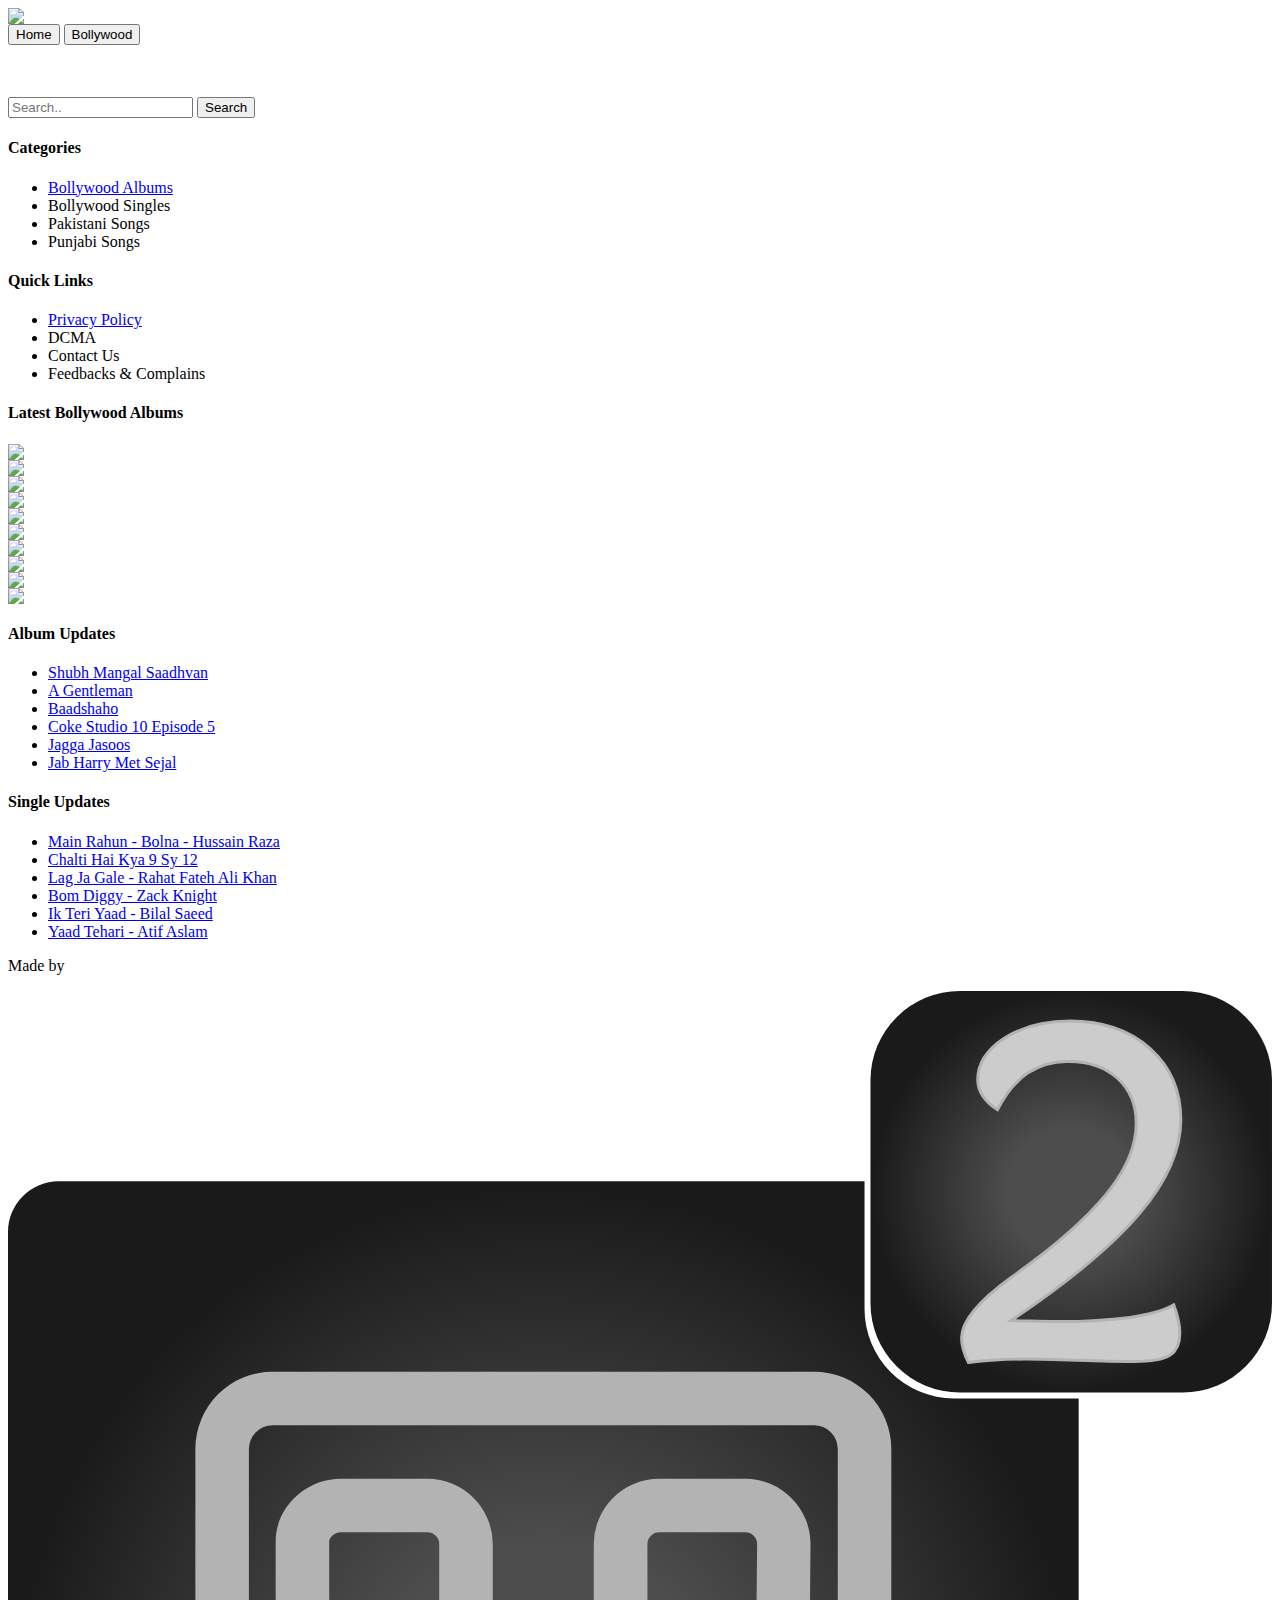
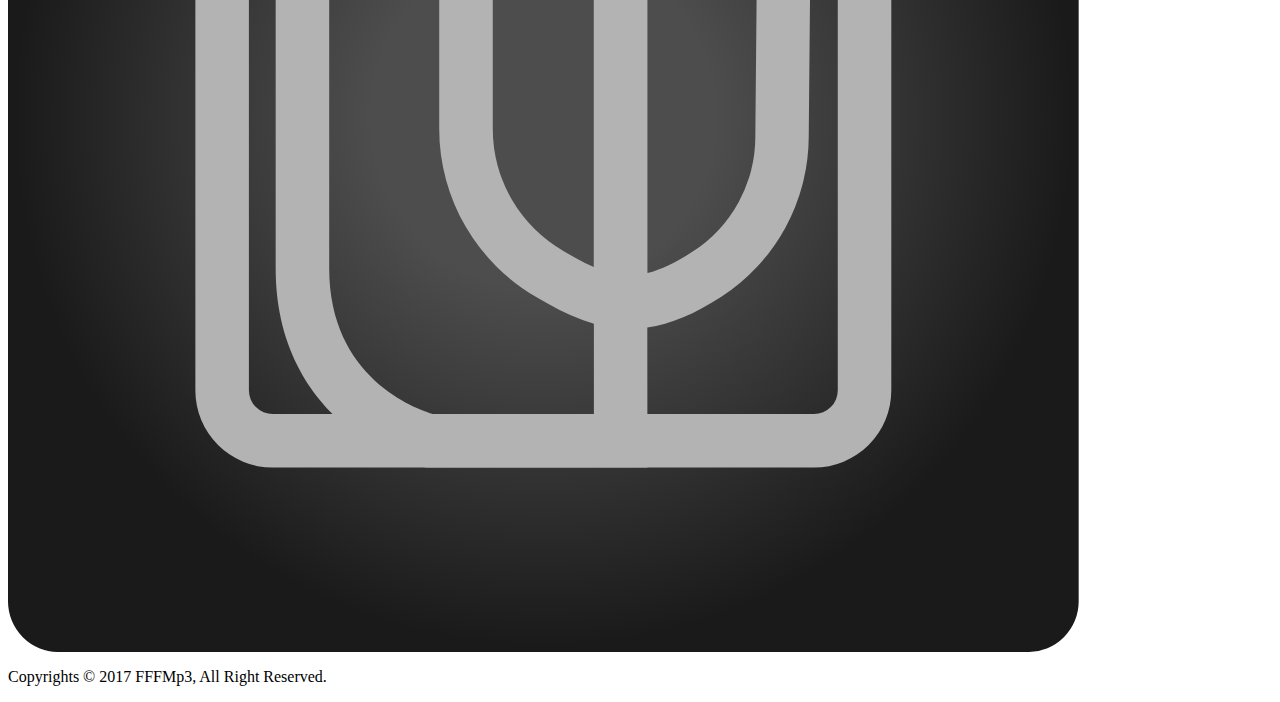
==== index.html @ cf24536d "added links" ====
<! DOCTYPE html>

<html>

    <head>
        
        <title>FFF MP3 | Download songs for free</title>
        
            <!-- Required meta tags -->
        <meta charset="utf-8">
        <meta name="viewport" content="width=device-width, initial-scale=1, shrink-to-fit=no">
        
        <link rel="stylesheet" href="https://maxcdn.bootstrapcdn.com/bootstrap/4.0.0-beta/css/bootstrap.min.css" integrity="sha384-/Y6pD6FV/Vv2HJnA6t+vslU6fwYXjCFtcEpHbNJ0lyAFsXTsjBbfaDjzALeQsN6M" crossorigin="anonymous">
        <link href="https://fonts.googleapis.com/css?family=Open+Sans:300,400,700" rel="stylesheet">
        <link href="https://fonts.googleapis.com/css?family=Montserrat:300,400,600,700,800" rel="stylesheet">
        <link href="css/main.css" rel="stylesheet">

        
    
        <script src="https://code.jquery.com/jquery-3.2.1.slim.min.js" integrity="sha384-KJ3o2DKtIkvYIK3UENzmM7KCkRr/rE9/Qpg6aAZGJwFDMVNA/GpGFF93hXpG5KkN" crossorigin="anonymous"></script>
        <script src="https://cdnjs.cloudflare.com/ajax/libs/popper.js/1.11.0/umd/popper.min.js" integrity="sha384-b/U6ypiBEHpOf/4+1nzFpr53nxSS+GLCkfwBdFNTxtclqqenISfwAzpKaMNFNmj4" crossorigin="anonymous"></script>
        <script src="https://maxcdn.bootstrapcdn.com/bootstrap/4.0.0-beta/js/bootstrap.min.js" integrity="sha384-h0AbiXch4ZDo7tp9hKZ4TsHbi047NrKGLO3SEJAg45jXxnGIfYzk4Si90RDIqNm1" crossorigin="anonymous"></script>
        <script src="https://code.jquery.com/ui/1.12.1/jquery-ui.min.js" integrity="sha256-VazP97ZCwtekAsvgPBSUwPFKdrwD3unUfSGVYrahUqU=" crossorigin="anonymous"></script>
        <script src="https://use.fontawesome.com/0494cc08f3.js"></script>
        <script src="https://cdnjs.cloudflare.com/ajax/libs/mediaelement/4.2.6/mediaelement-and-player.min.js"></script>
         
    </head>
    
    <body>
        
        <div class="container">
            <div class="nav-wrapper">
                <nav class="navbar navbar-first navbar-light bg-light">
                    <a class="navbar-brand" href="#"><img class="logo" src="images/logo.png"></a>
                    <form class="form-inline">
                        <button class="btn btn-top align-middle btn-light" type="button">Home</button>
                        <button class="btn btn-top align-middle btn-light" type="button">Bollywood</button>

                        <ul style="display:inline; margin-bottom:1px;">
                            <li class="social fb"><i class="fa fa-facebook" aria-hidden="true"></i></li>
                            <li class="social tw"><i class="fa fa-twitter" aria-hidden="true"></i></li>
                        </ul>
                    </form>

                </nav>
                <nav class="navbar navbar-second navbar-light bg-light">
                    <form class="mx-2 my-auto d-inline w-100">
                       <div class="input-group">
                           <span class="input-group-addon"><i class="fa fa-search fa-fw"></i></span>
                          <input type="text" class="form-control inputfield" placeholder="Search..">
                           <span class="input-group-btn">
                           <button class="btn btn-light searchbtn" type="button">Search</button>
                           </span>
                        </div>
                    </form>
                </nav>
            </div>
            
            <div class="row margin">
                <div class="col-md-3">
                    <div class="categories-head">
                        <h4>Categories</h4>
                    </div>
                    <div class="categories-body">
                        <ul>
                            <li class="li-sidebar"><a class="text-muted" href="#">Bollywood Albums</a></li>
                            <li class="li-sidebar"><a class="text-muted">Bollywood Singles</a></li>
                            <li class="li-sidebar"><a class="text-muted">Pakistani Songs</a></li>
                            <li class="li-sidebar"><a class="text-muted">Punjabi Songs</a></li>
                        </ul>
                    </div>
                    
                    <div class="categories-head">
                        <h4>Quick Links</h4>
                    </div>
                    <div class="categories-body">
                        <ul>
                            <li class="li-sidebar"><a class="text-muted" href="#">Privacy Policy</a></li>
                            <li class="li-sidebar"><a class="text-muted">DCMA</a></li>
                            <li class="li-sidebar"><a class="text-muted">Contact Us</a></li>
                            <li class="li-sidebar"><a class="text-muted">Feedbacks &amp; Complains</a></li>
                        </ul>
                    </div>
                </div>
                <div class="col-md-9">
                        <div class="row">
                            <div class="col-sm-12">
                                <div class="album-head"><h4>Latest Bollywood Albums</h4></div>
                            </div>
                        </div>
                        <div class="row">
                            <div class="col-md-12 d-flex pding flex-wrap">
                                <div class="img-container"><a href="album-page.html"><img src="images/3061.jpg"></a></div>
                                <div class="img-container"><a href="album-page.html"><img src="images/3064.jpg"></a></div>
                                <div class="img-container"><a href="album-page.html"><img src="images/3082.jpg"></a></div>
                                <div class="img-container"><a href="album-page.html"><img src="images/3083.jpg"></a></div>
                                <div class="img-container"><a href="album-page.html"><img src="images/3084.jpg"></a></div>
                                <div class="img-container"><a href="album-page.html"><img src="images/3085.jpg"></a></div>
                                <div class="img-container"><a href="album-page.html"><img src="images/3061.jpg"></a></div>
                                <div class="img-container"><a href="album-page.html"><img src="images/3064.jpg"></a></div>
                                <div class="img-container"><a href="album-page.html"><img src="images/3082.jpg"></a></div>
                                <div class="img-container"><a href="album-page.html"><img src="images/3083.jpg"></a></div>
                            </div>
                        </div>
                
                    <div class="row updates-menus">
                        <div class="col-sm-6">
                            <div class="categories-head">
                                <h4>Album Updates</h4>
                            </div>
                            <div class="categories-body">
                                <ul>
                                    <li class="li-update-menu"><a class="text-muted" href="single-page.html">Shubh Mangal Saadhvan</a></li>
                                    <li class="li-update-menu"><a class="text-muted" href="single-page.html">A Gentleman</a></li>
                                    <li class="li-update-menu"><a class="text-muted" href="single-page.html">Baadshaho</a></li>
                                    <li class="li-update-menu"><a class="text-muted" href="single-page.html">Coke Studio 10 Episode 5</a></li>
                                    <li class="li-update-menu"><a class="text-muted" href="single-page.html">Jagga Jasoos</a></li>
                                    <li class="li-update-menu"><a class="text-muted" href="single-page.html">Jab Harry Met Sejal</a></li>
                                </ul>
                            </div>
                        </div>

                        <div class="col-sm-6">
                            <div class="categories-head">
                                <h4>Single Updates</h4>
                            </div>
                            <div>
                                <ul>
                                    <li class="li-update-menu"><a class="text-muted" href="single-page.html">Main Rahun - Bolna - Hussain Raza</a></li>
                                    <li class="li-update-menu"><a class="text-muted" href="single-page.html">Chalti Hai Kya 9 Sy 12</a></li>
                                    <li class="li-update-menu"><a class="text-muted" href="single-page.html">Lag Ja Gale - Rahat Fateh Ali Khan</a></li>
                                    <li class="li-update-menu"><a class="text-muted" href="single-page.html">Bom Diggy - Zack Knight</a></li>
                                    <li class="li-update-menu"><a class="text-muted" href="single-page.html">Ik Teri Yaad - Bilal Saeed</a></li>
                                    <li class="li-update-menu"><a class="text-muted" href="single-page.html">Yaad Tehari - Atif Aslam</a></li>
                                </ul>
                            </div>
                        </div>
                        </div>
                    </div>
                </div>
            <div class="row margin footer">
                <div class="madeby"><p> Made by </p></div>
                <a href="http://umerusman.tk" target="_blank"><div> 
                    <svg class="imgGlobal" id="Layer_1" data-name="Layer 1" xmlns="http://www.w3.org/2000/svg" xmlns:xlink="http://www.w3.org/1999/xlink" viewBox="0 0 425 424"><defs><style>.cls-1{fill:url(#radial-gradient);}.cls-2{fill:none;stroke:#000;stroke-width:10px;}.cls-2,.cls-5{stroke-miterlimit:10;}.cls-3{fill:#b3b3b3;}.cls-4{fill:url(#radial-gradient-2);}.cls-5{fill:#ccc;stroke:#b3b3b3;}</style><radialGradient id="radial-gradient" cx="1044" cy="539" r="180" gradientUnits="userSpaceOnUse"><stop offset="0.03" stop-color="#4d4d4d"/><stop offset="0.18" stop-color="#4d4d4d"/><stop offset="0.32" stop-color="#4d4d4d"/><stop offset="0.99" stop-color="#1a1a1a"/></radialGradient><radialGradient id="radial-gradient-2" cx="357.5" cy="67.5" r="67.5" xlink:href="#radial-gradient"/></defs><title>u-square</title><path class="cls-1" d="M1152,402V359H881a17,17,0,0,0-17,17V702a17,17,0,0,0,17,17h326a17,17,0,0,0,17-17V432h-42A30.09,30.09,0,0,1,1152,402Z" transform="translate(-864 -295)"/><path class="cls-2" d="M1135,811" transform="translate(-864 -295)"/><path class="cls-2" d="M776,811" transform="translate(-864 -295)"/><path class="cls-3" d="M1135,657H953a26,26,0,0,1-26-26V449a26,26,0,0,1,26-26h182a26,26,0,0,1,26,26V631A26,26,0,0,1,1135,657ZM953,441a8,8,0,0,0-8,8V631a8,8,0,0,0,8,8h182a8,8,0,0,0,8-8V449a8,8,0,0,0-8-8Z" transform="translate(-864 -295)"/><path class="cls-3" d="M1079,657h-74.37l-1-.24A69.46,69.46,0,0,1,978.72,644c-11.28-9-24.72-25.66-24.72-54V480c0-11.38,10.08-21,22-21h29a22,22,0,0,1,22,22v62.13a47.36,47.36,0,0,0,24,41.18l3.7,2.09a64.74,64.74,0,0,0,6.26,3.14V481a22,22,0,0,1,22-22h28.88a22,22,0,0,1,22,22.2l-.6,64.62a64.51,64.51,0,0,1-29.38,53.73c-8.91,5.77-17,9.22-24.9,10.36Zm-72.14-18H1061V608.61a69.24,69.24,0,0,1-15.11-6.53l-3.7-2.09a65.39,65.39,0,0,1-33.2-56.86V481a4,4,0,0,0-4-4H976c-2.35,0-4,1.95-4,3V590C972,626.91,1001.19,637.32,1006.86,639ZM1083,477a4,4,0,0,0-4,4V591.6c4.6-1.1,9.43-3.48,15.1-7.16a46,46,0,0,0,21.18-38.79l.6-64.62a4,4,0,0,0-4-4Z" transform="translate(-864 -295)"/><rect class="cls-4" x="290" width="135" height="135" rx="30" ry="30"/><path class="cls-5" d="M1186.92,419.88a21.87,21.87,0,0,1-1.74-4.35,14.89,14.89,0,0,1-.55-3.87q0-8.22,16.52-20.23,4.58-3.32,7.11-5.22,18.26-13.83,26.67-25.05t8.42-21.73q0-9.25-6.24-15t-16.44-5.73a24.05,24.05,0,0,0-13.83,3.91q-5.77,3.91-10.12,12.29a16.44,16.44,0,0,1-5-4.66,9.63,9.63,0,0,1-1.66-5.37q0-8.14,8.89-13.95t22.17-5.81q16.6,0,26.91,9.25t10.31,23.95q0,15.1-13.67,31.3t-43.39,36.2q2.21.08,6,.16,6.8.16,8.85.16a184.85,184.85,0,0,0,25.13-1.38q9.72-1.38,14.7-4.23a34.73,34.73,0,0,1,1.54,5.1,21.89,21.89,0,0,1,.51,4.54q0,5.22-3.32,7.31t-12.17,2.09q-6.72,0-18.85-.4t-17.58-.4q-5.53,0-10.27.28T1186.92,419.88Z" transform="translate(-864 -295)"/></svg>
                </div></a>
                <div class="madeby2"><p> Copyrights &copy; 2017 FFFMp3, All Right Reserved. </p></div>
            </div>
            
            </div>
    </body>
    
</html>
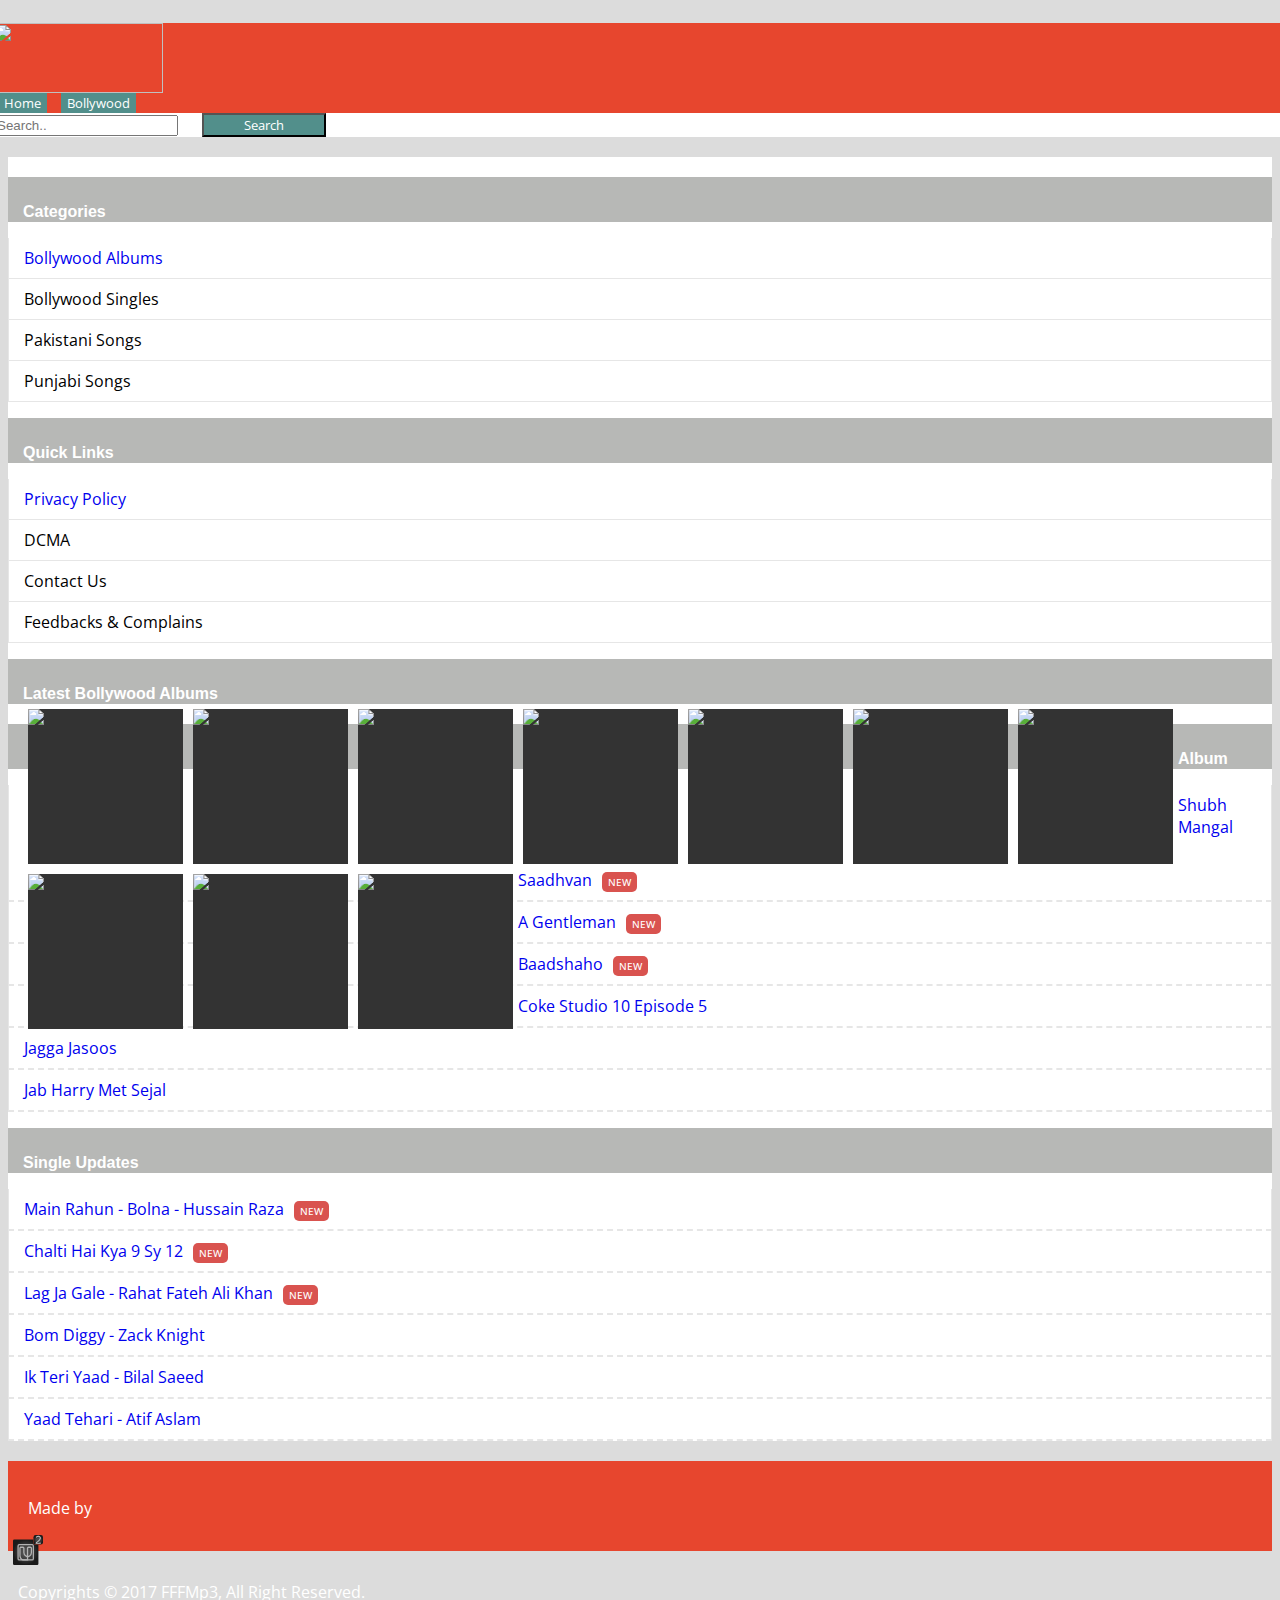
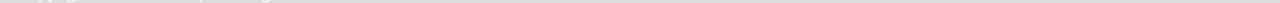
==== commit 04b8a7ed: "new-tag added" ====
--- a/index.html
+++ b/index.html
@@ -110,12 +110,12 @@
                             </div>
                             <div class="categories-body">
                                 <ul>
-                                    <li class="li-update-menu"><a class="text-muted" href="single-page.html">Shubh Mangal Saadhvan</a></li>
-                                    <li class="li-update-menu"><a class="text-muted" href="single-page.html">A Gentleman</a></li>
-                                    <li class="li-update-menu"><a class="text-muted" href="single-page.html">Baadshaho</a></li>
-                                    <li class="li-update-menu"><a class="text-muted" href="single-page.html">Coke Studio 10 Episode 5</a></li>
-                                    <li class="li-update-menu"><a class="text-muted" href="single-page.html">Jagga Jasoos</a></li>
-                                    <li class="li-update-menu"><a class="text-muted" href="single-page.html">Jab Harry Met Sejal</a></li>
+                                    <li class="li-update-menu"><a class="text-muted" href="album-page.html">Shubh Mangal Saadhvan</a><span class="new-tag">NEW</span> </li>
+                                    <li class="li-update-menu"><a class="text-muted" href="album-page.html">A Gentleman</a><span class="new-tag">NEW</span></li>
+                                    <li class="li-update-menu"><a class="text-muted" href="album-page.html">Baadshaho</a><span class="new-tag">NEW</span></li>
+                                    <li class="li-update-menu"><a class="text-muted" href="album-page.html">Coke Studio 10 Episode 5</a></li>
+                                    <li class="li-update-menu"><a class="text-muted" href="album-page.html">Jagga Jasoos</a></li>
+                                    <li class="li-update-menu"><a class="text-muted" href="album-page.html">Jab Harry Met Sejal</a></li>
                                 </ul>
                             </div>
                         </div>
@@ -126,9 +126,9 @@
                             </div>
                             <div>
                                 <ul>
-                                    <li class="li-update-menu"><a class="text-muted" href="single-page.html">Main Rahun - Bolna - Hussain Raza</a></li>
-                                    <li class="li-update-menu"><a class="text-muted" href="single-page.html">Chalti Hai Kya 9 Sy 12</a></li>
-                                    <li class="li-update-menu"><a class="text-muted" href="single-page.html">Lag Ja Gale - Rahat Fateh Ali Khan</a></li>
+                                    <li class="li-update-menu"><a class="text-muted" href="single-page.html">Main Rahun - Bolna - Hussain Raza</a><span class="new-tag">NEW</span></li>
+                                    <li class="li-update-menu"><a class="text-muted" href="single-page.html">Chalti Hai Kya 9 Sy 12</a><span class="new-tag">NEW</span></li>
+                                    <li class="li-update-menu"><a class="text-muted" href="single-page.html">Lag Ja Gale - Rahat Fateh Ali Khan</a><span class="new-tag">NEW</span></li>
                                     <li class="li-update-menu"><a class="text-muted" href="single-page.html">Bom Diggy - Zack Knight</a></li>
                                     <li class="li-update-menu"><a class="text-muted" href="single-page.html">Ik Teri Yaad - Bilal Saeed</a></li>
                                     <li class="li-update-menu"><a class="text-muted" href="single-page.html">Yaad Tehari - Atif Aslam</a></li>
--- a/css/main.css
+++ b/css/main.css
@@ -0,0 +1,216 @@
+body{
+    background-color: gainsboro;
+}
+
+/** Header Styling **/
+.logo{
+    height: 70px;
+    width: 170px;
+}
+.navbar-brand{
+    padding-top: 0px;
+    padding-bottom: 0px;
+}
+.btn-top{
+    border-radius: 0px;
+    margin-right: 5px;
+    margin-left: 5px;
+    background-color: #528F8B !important;
+    border: 0px;
+    color: white;
+    font-family: 'Open Sans' , sans-serif;
+}
+.navbar-first{
+    background-color: #E7462E !important;
+}
+.container{
+    padding-top: 15px;
+
+}
+form{
+    margin-bottom: 0px !important;
+}
+.inputfield{
+    margin-right: 20px
+}
+.navbar-second{
+    background-color: white !important;
+}
+.searchbtn{
+    background-color: #528F8B;
+    color: white;
+    padding-left: 40px;
+    padding-right: 40px;
+    font-family: 'Open Sans' , sans-serif;
+}
+.input-group-addon{
+    background-color: #E7462E;
+    color: white;
+}
+.nav-wrapper{
+    margin-left: -15px;
+    margin-right: -15px;
+}
+
+/** Content Styling **/
+
+.margin{
+    margin-top: 20px;
+    padding-top: 20px;
+    background-color: white;
+}
+.categories-head{
+    height: 40px;
+    background-color: #B7B8B6;
+    display: block;
+    color: white;
+    padding-top: 5px;
+    padding-left: 15px;
+    font-family: 'Montesrrat', sans-serif;
+}
+ul{
+    list-style-type: none;
+    padding: 0px;
+}
+.li-sidebar{
+    border-bottom: 1px solid #E6E6E6;
+    border-left: 1px solid #E6E6E6;
+    border-right: 1px solid #E6E6E6;
+    padding: 9px 15px;
+    font-family: 'Open Sans', sans-serif;
+}
+
+a{
+    text-decoration: none !important;
+}
+.li-sidebar:hover{
+    background-color: #E6E6E6;
+}
+
+.album-head{
+    height: 40px;
+    background-color: #B7B8B6;
+    display: block;
+    color: white;
+    padding-top: 5px;
+    padding-left: 15px;
+    font-family: 'Montesrrat', sans-serif;
+}
+.album-content{
+    margin-top: 10px;
+
+}
+.img-container{
+    float: left;
+    margin: 5px;
+    background: #333;
+    height: 155px;
+    width: 155px;
+    display: block;
+
+}
+img {
+    max-width: 100%;
+    height: auto;
+    width: auto\9; /* ie8 */
+}
+
+.updates-menus{
+    margin-top: 20px;
+}
+.li-update-menu{
+    border-left: 1px solid #E6E6E6;
+    border-right: 1px solid #E6E6E6;
+    padding: 9px 15px;
+    border-bottom: 2px dashed #E6E6E6;
+    font-family: 'Open Sans' , sans-serif;
+}
+
+.footer{
+    height: 70px;
+    margin-bottom: 20px;
+    background: #E7462E !important;
+    font-family: 'Open Sans' , sans-serif;
+}
+@media (max-width: 991px){
+    .pding{
+        padding-left: 22px;
+        padding-right: 22px;
+    }
+}
+@media (min-width:992px){
+    .pding{
+        padding-left: 30px;
+        padding-right: 30px;
+    }
+}
+@media (min-width:1200px){
+    .pding{
+        padding-left: 15px;
+        padding-right: 15px;
+    }
+}
+svg{
+    height: 30px;
+    width: 30px;
+    margin-left: 5px;
+
+}
+.madeby{
+    padding-left: 20px;
+    margin-top: 5px;
+    color: white;
+}
+.madeby2{
+    padding-left: 10px;
+    margin-top: 5px;
+    color: white;
+}
+.social{
+    float: left;
+    font-size: 32px;
+    margin-left: 5px;
+    margin-right: 5px;
+}
+.fb{
+    color: #3B5998;
+}
+.tw{
+    color: #00ACED;
+}
+@media(max-width:492px){
+    .madeby2{
+        font-size: 12px;
+    }
+    .madeby{
+        font-size: 12px;
+    }
+    svg{
+        height: 25px;
+        width: 25px;
+    }
+    .footer{
+        height: 50px;
+    }
+}
+@media(max-width:385px){
+    .madeby2{
+        font-size: 11px;
+    }
+    .madeby{
+        font-size: 11px;
+    }
+    svg{
+        height: 25px;
+        width: 25px;
+    }    
+}
+.new-tag{
+    color: white;
+    background-color: #D9534F;
+    font-size: 10px;
+    font-weight: 500;
+    padding: 3px 6px;
+    margin-left: 10px;
+    border-radius: 5px;
+}
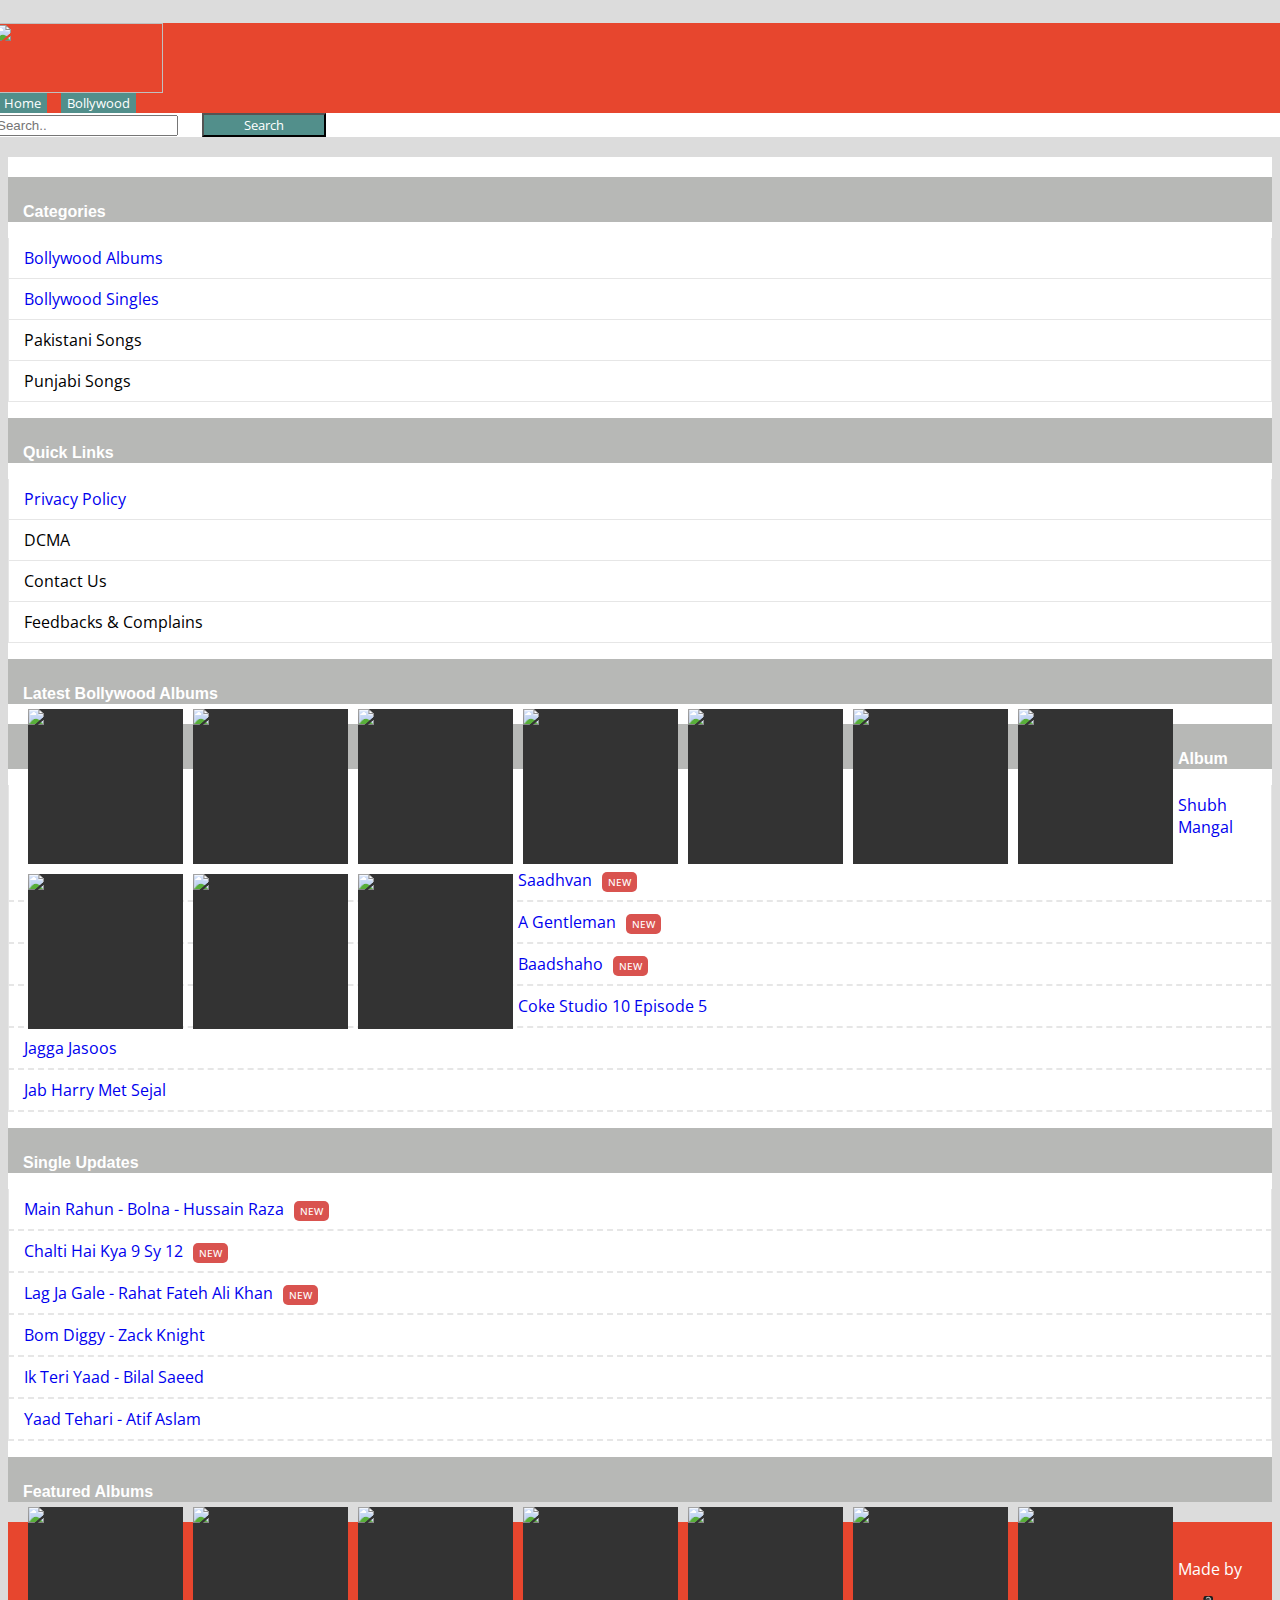
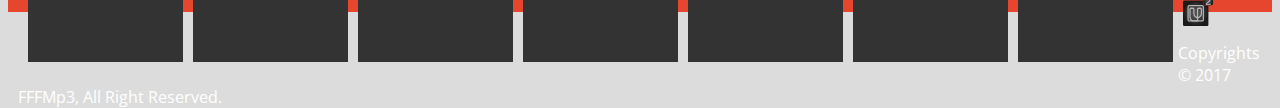
==== commit 38c8f739: "added featured section" ====
--- a/index.html
+++ b/index.html
@@ -31,14 +31,14 @@
         <div class="container">
             <div class="nav-wrapper">
                 <nav class="navbar navbar-first navbar-light bg-light">
-                    <a class="navbar-brand" href="#"><img class="logo" src="images/logo.png"></a>
+                    <a class="navbar-brand" href="index.html"><img class="logo" src="images/logo.png"></a>
                     <form class="form-inline">
-                        <button class="btn btn-top align-middle btn-light" type="button">Home</button>
-                        <button class="btn btn-top align-middle btn-light" type="button">Bollywood</button>
+                        <a href="index.html"> <button class="btn btn-top align-middle btn-light" type="button">Home</button> </a>
+                        <a href="all-bollywood-singles.html"><button class="btn btn-top align-middle btn-light" type="button">Bollywood</button></a>
 
                         <ul style="display:inline; margin-bottom:1px;">
-                            <li class="social fb"><i class="fa fa-facebook" aria-hidden="true"></i></li>
-                            <li class="social tw"><i class="fa fa-twitter" aria-hidden="true"></i></li>
+                            <li class="social fb"><a><i class="fa fa-facebook" aria-hidden="true"></i></a></li>
+                            <li class="social tw"><a><i class="fa fa-twitter" aria-hidden="true"></i></a></li>
                         </ul>
                     </form>
 
@@ -63,8 +63,8 @@
                     </div>
                     <div class="categories-body">
                         <ul>
-                            <li class="li-sidebar"><a class="text-muted" href="#">Bollywood Albums</a></li>
-                            <li class="li-sidebar"><a class="text-muted">Bollywood Singles</a></li>
+                            <li class="li-sidebar"><a class="text-muted" href="all-bollywood-albums.html">Bollywood Albums</a></li>
+                            <li class="li-sidebar"><a class="text-muted" href="all-bollywood-singles.html">Bollywood Singles</a></li>
                             <li class="li-sidebar"><a class="text-muted">Pakistani Songs</a></li>
                             <li class="li-sidebar"><a class="text-muted">Punjabi Songs</a></li>
                         </ul>
@@ -136,6 +136,23 @@
                             </div>
                         </div>
                         </div>
+                        <div class="row">
+                            <div class="col-sm-12">
+                                <div class="album-head"><h4>Featured Albums</h4></div>
+                            </div>
+                        </div>
+                        <div style="margin-bottom:20px;" class="row">
+                            <div class="col-md-12 d-flex pding flex-wrap">
+                                <div class="img-container"><a href="album-page.html"><img src="images/3061.jpg"></a></div>
+                                <div class="img-container"><a href="album-page.html"><img src="images/3064.jpg"></a></div>
+                                <div class="img-container"><a href="album-page.html"><img src="images/3082.jpg"></a></div>
+                                <div class="img-container"><a href="album-page.html"><img src="images/3083.jpg"></a></div>
+                                <div class="img-container"><a href="album-page.html"><img src="images/3084.jpg"></a></div>
+                                <div class="img-container"><a href="album-page.html"><img src="images/3084.jpg"></a></div>
+                                <div class="img-container"><a href="album-page.html"><img src="images/3084.jpg"></a></div>
+                            </div>
+                        </div>
+                    
                     </div>
                 </div>
             <div class="row margin footer">
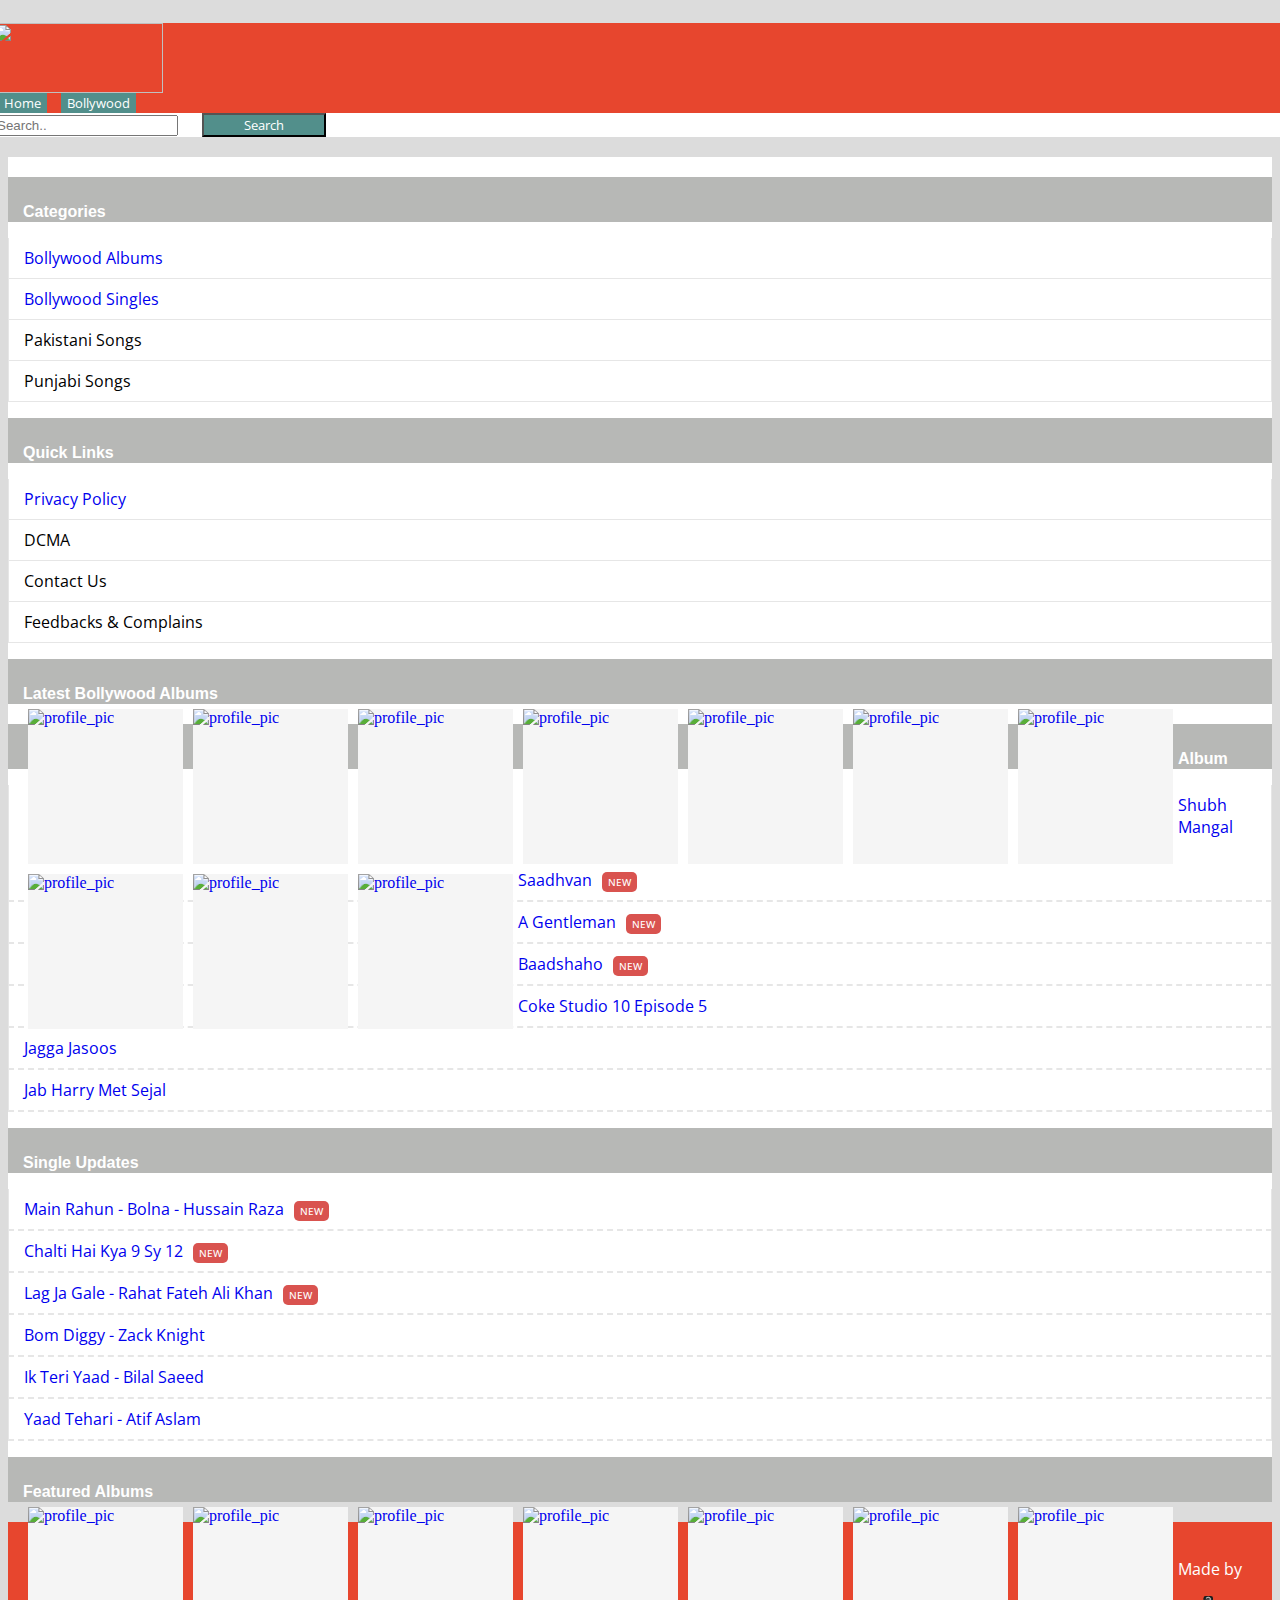
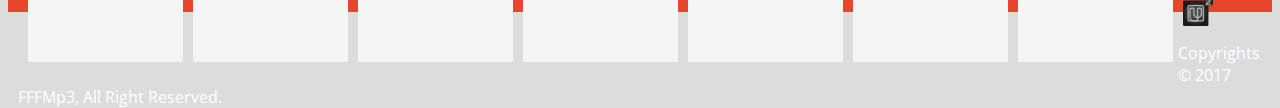
==== commit 1ac90e61: "final" ====
--- a/index.html
+++ b/index.html
@@ -90,16 +90,46 @@
                         </div>
                         <div class="row">
                             <div class="col-md-12 d-flex pding flex-wrap">
-                                <div class="img-container"><a href="album-page.html"><img src="images/3061.jpg"></a></div>
-                                <div class="img-container"><a href="album-page.html"><img src="images/3064.jpg"></a></div>
-                                <div class="img-container"><a href="album-page.html"><img src="images/3082.jpg"></a></div>
-                                <div class="img-container"><a href="album-page.html"><img src="images/3083.jpg"></a></div>
-                                <div class="img-container"><a href="album-page.html"><img src="images/3084.jpg"></a></div>
-                                <div class="img-container"><a href="album-page.html"><img src="images/3085.jpg"></a></div>
-                                <div class="img-container"><a href="album-page.html"><img src="images/3061.jpg"></a></div>
-                                <div class="img-container"><a href="album-page.html"><img src="images/3064.jpg"></a></div>
-                                <div class="img-container"><a href="album-page.html"><img src="images/3082.jpg"></a></div>
-                                <div class="img-container"><a href="album-page.html"><img src="images/3083.jpg"></a></div>
+                                <div class="img-container img-wrap">
+                                    <a href="album-page.html"><img class="img-profile" src="images/3064.jpg" alt="profile_pic" /></a>
+                                    <div class="hover-div"><a class='hover-links' href="#">Edit</a><a class='hover-links' href='#'>Delete</a></div>
+                                </div>
+                                <div class="img-container img-wrap">
+                                    <a href="album-page.html"><img class="img-profile" src="images/3064.jpg" alt="profile_pic" /></a>
+                                    <div class="hover-div"><a class='hover-links' href="#">Edit</a><a class='hover-links' href='#'>Delete</a></div>
+                                </div>
+                                <div class="img-container img-wrap">
+                                    <a href="album-page.html"><img class="img-profile" src="images/3061.jpg" alt="profile_pic" /></a>
+                                    <div class="hover-div"><a class='hover-links' href="#">Edit</a><a class='hover-links' href='#'>Delete</a></div>
+                                </div>
+                                <div class="img-container img-wrap">
+                                    <a href="album-page.html"><img class="img-profile" src="images/3084.jpg" alt="profile_pic" /></a>
+                                    <div class="hover-div"><a class='hover-links' href="#">Edit</a><a class='hover-links' href='#'>Delete</a></div>
+                                </div>
+                                <div class="img-container img-wrap">
+                                    <a href="album-page.html"><img class="img-profile" src="images/3085.jpg" alt="profile_pic" /></a>
+                                    <div class="hover-div"><a class='hover-links' href="#">Edit</a><a class='hover-links' href='#'>Delete</a></div>
+                                </div>
+                                <div class="img-container img-wrap">
+                                    <a href="album-page.html"><img class="img-profile" src="images/3083.jpg" alt="profile_pic" /></a>
+                                    <div class="hover-div"><a class='hover-links' href="#">Edit</a><a class='hover-links' href='#'>Delete</a></div>
+                                </div>
+                                <div class="img-container img-wrap">
+                                    <a href="album-page.html"><img class="img-profile" src="images/3082.jpg" alt="profile_pic" /></a>
+                                    <div class="hover-div"><a class='hover-links' href="#">Edit</a><a class='hover-links' href='#'>Delete</a></div>
+                                </div>
+                                <div class="img-container img-wrap">
+                                    <a href="album-page.html"><img class="img-profile" src="images/3064.jpg" alt="profile_pic" /></a>
+                                    <div class="hover-div"><a class='hover-links' href="#">Edit</a><a class='hover-links' href='#'>Delete</a></div>
+                                </div>
+                                <div class="img-container img-wrap">
+                                    <a href="album-page.html"><img class="img-profile" src="images/3061.jpg" alt="profile_pic" /></a>
+                                    <div class="hover-div"><a class='hover-links' href="#">Edit</a><a class='hover-links' href='#'>Delete</a></div>
+                                </div>
+                                <div class="img-container img-wrap">
+                                    <a href="album-page.html"><img class="img-profile" src="images/3085.jpg" alt="profile_pic" /></a>
+                                    <div class="hover-div"><a class='hover-links' href="#">Edit</a><a class='hover-links' href='#'>Delete</a></div>
+                                </div>
                             </div>
                         </div>
                 
@@ -143,13 +173,34 @@
                         </div>
                         <div style="margin-bottom:20px;" class="row">
                             <div class="col-md-12 d-flex pding flex-wrap">
-                                <div class="img-container"><a href="album-page.html"><img src="images/3061.jpg"></a></div>
-                                <div class="img-container"><a href="album-page.html"><img src="images/3064.jpg"></a></div>
-                                <div class="img-container"><a href="album-page.html"><img src="images/3082.jpg"></a></div>
-                                <div class="img-container"><a href="album-page.html"><img src="images/3083.jpg"></a></div>
-                                <div class="img-container"><a href="album-page.html"><img src="images/3084.jpg"></a></div>
-                                <div class="img-container"><a href="album-page.html"><img src="images/3084.jpg"></a></div>
-                                <div class="img-container"><a href="album-page.html"><img src="images/3084.jpg"></a></div>
+                                <div class="img-container img-wrap">
+                                    <a href="album-page.html"><img class="img-profile" src="images/3064.jpg" alt="profile_pic" /></a>
+                                    <div class="hover-div"><a class='hover-links' href="#">Edit</a><a class='hover-links' href='#'>Delete</a></div>
+                                </div>
+                                <div class="img-container img-wrap">
+                                    <a href="album-page.html"><img class="img-profile" src="images/3064.jpg" alt="profile_pic" /></a>
+                                    <div class="hover-div"><a class='hover-links' href="#">Edit</a><a class='hover-links' href='#'>Delete</a></div>
+                                </div>
+                                <div class="img-container img-wrap">
+                                    <a href="album-page.html"><img class="img-profile" src="images/3061.jpg" alt="profile_pic" /></a>
+                                    <div class="hover-div"><a class='hover-links' href="#">Edit</a><a class='hover-links' href='#'>Delete</a></div>
+                                </div>
+                                <div class="img-container img-wrap">
+                                    <a href="album-page.html"><img class="img-profile" src="images/3084.jpg" alt="profile_pic" /></a>
+                                    <div class="hover-div"><a class='hover-links' href="#">Edit</a><a class='hover-links' href='#'>Delete</a></div>
+                                </div>
+                                <div class="img-container img-wrap">
+                                    <a href="album-page.html"><img class="img-profile" src="images/3085.jpg" alt="profile_pic" /></a>
+                                    <div class="hover-div"><a class='hover-links' href="#">Edit</a><a class='hover-links' href='#'>Delete</a></div>
+                                </div>
+                                <div class="img-container img-wrap">
+                                    <a href="album-page.html"><img class="img-profile" src="images/3085.jpg" alt="profile_pic" /></a>
+                                    <div class="hover-div"><a class='hover-links' href="#">Edit</a><a class='hover-links' href='#'>Delete</a></div>
+                                </div>
+                                <div class="img-container img-wrap">
+                                    <a href="album-page.html"><img class="img-profile" src="images/3085.jpg" alt="profile_pic" /></a>
+                                    <div class="hover-div"><a class='hover-links' href="#">Edit</a><a class='hover-links' href='#'>Delete</a></div>
+                                </div>
                             </div>
                         </div>
                     
--- a/css/main.css
+++ b/css/main.css
@@ -214,3 +214,41 @@
     margin-left: 10px;
     border-radius: 5px;
 }
+
+
+
+.img-profile {
+    display: inline-block;
+}
+
+.img-wrap {
+    display: inline-block;
+    position: relative;
+    background-color: whitesmoke;
+}
+
+.img-wrap:hover .img-profile {
+    opacity: 0.3;
+}
+
+.img-wrap .hover-div {
+    display: none;
+    position: absolute;
+    text-align: center;
+    bottom: 5;
+    left: 5;
+    margin-top: -10px;
+    z-index: 10;
+    /* width of image container */
+}
+
+.img-wrap:hover .hover-div {
+    display: inline-block;
+}
+
+.hover-links{
+    color: dimgray;
+    font-size: 18px;
+    font-weight: 500;
+    margin-right: 10px;
+}